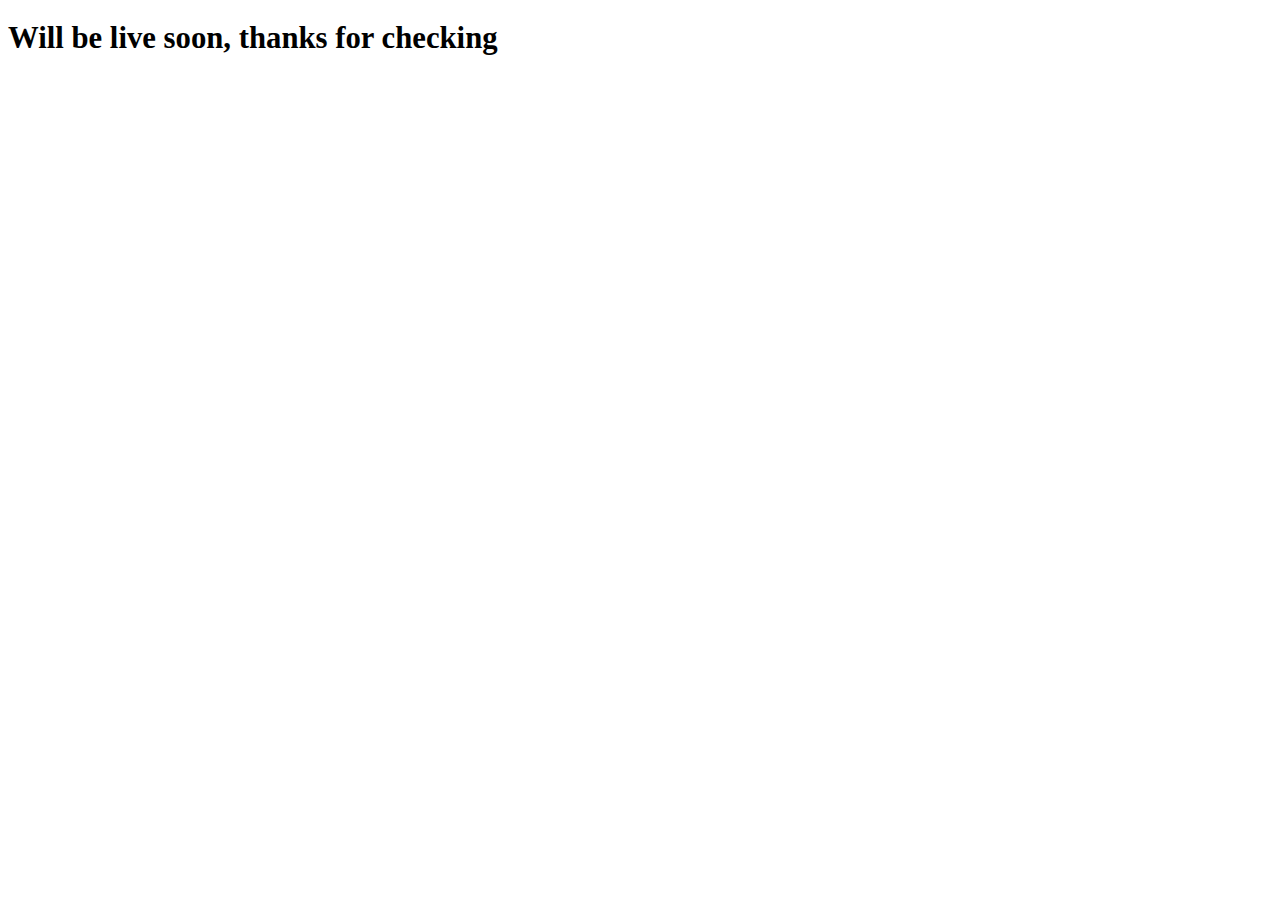
==== Blog.html @ 205f9899 "notice" ====
<!DOCTYPE html>
<html lang="en">
<head>
    <meta charset="UTF-8">
    <meta http-equiv="X-UA-Compatible" content="IE=edge">
    <meta name="viewport" content="width=device-width, initial-scale=1.0">
    <title>OluwaSanjo's blog</title>
</head>
<body>
    <h1 style="color: black;
    font-size: clamp(24px,2.4vw,3vw);">Will be live soon, thanks for checking</h1>
</body>
</html>
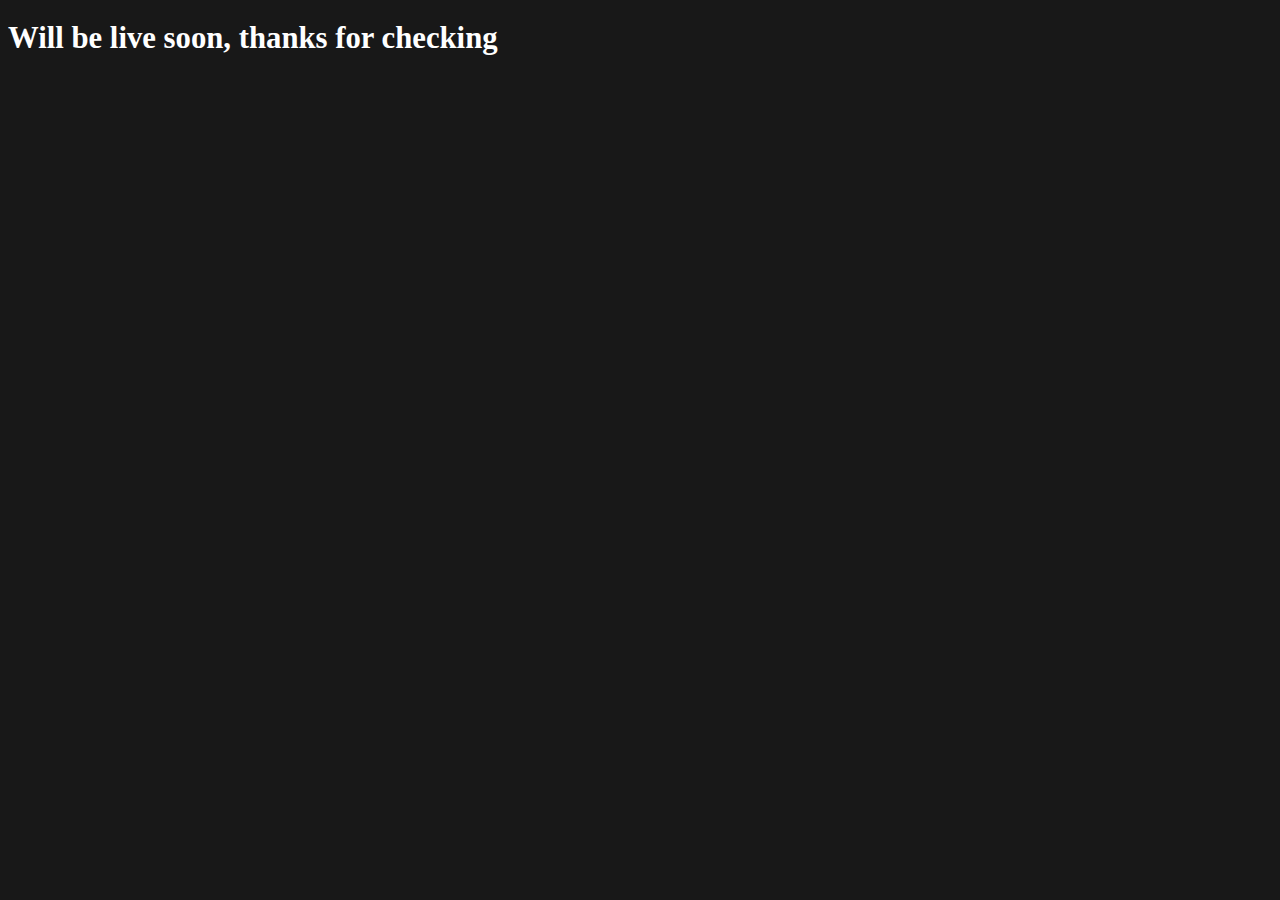
==== commit bb5c4f26: "fix" ====
--- a/Blog.html
+++ b/Blog.html
@@ -6,8 +6,8 @@
     <meta name="viewport" content="width=device-width, initial-scale=1.0">
     <title>OluwaSanjo's blog</title>
 </head>
-<body>
-    <h1 style="color: black;
+<body style="background: rgb(24,24,24);">
+    <h1 style="color: white;
     font-size: clamp(24px,2.4vw,3vw);">Will be live soon, thanks for checking</h1>
 </body>
 </html>